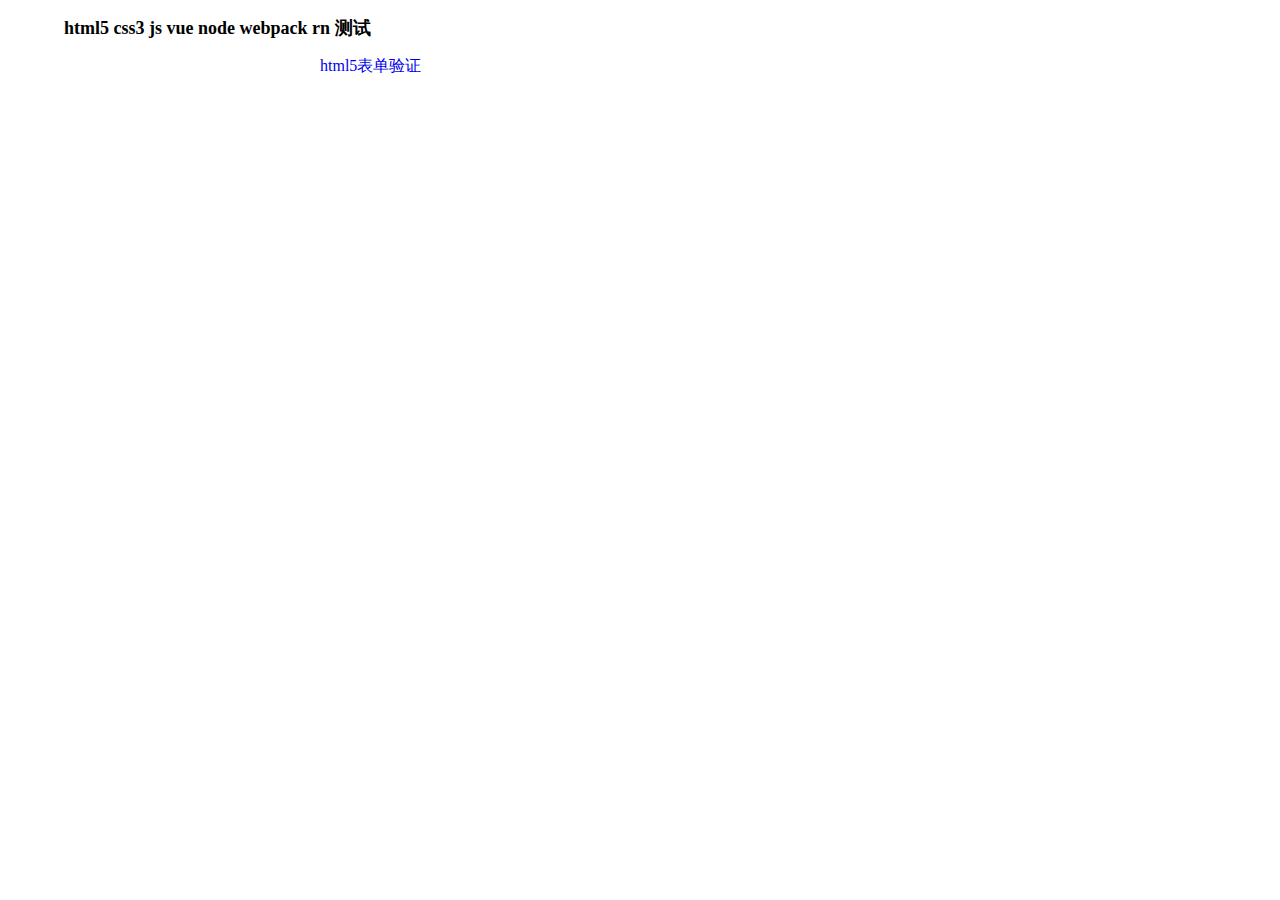
==== index.html @ 84e9a284 "logs" ====
<!DOCTYPE html>
<html lang="en">
<head>
	<meta charset="UTF-8">
	<title>Document</title>
	<meta name="viewport" content="width=device-width,initial-scale=1.0">
	<link rel="stylesheet" href="css/style.css">
</head>
<body>
<h2>html5 css3 js vue node webpack rn 测试</h2>
<div class="form"><a href="form.html">html5表单验证</a></div>
</body>
</html>
---- css/style.css ----
*{
	margin:0; padding:0;
}
a{
	text-decoration:none;
}
li{
	list-style:none;
}
h2{
	font-size:18px; width:90%; margin-left:auto; margin-right:auto; margin-top:1rem;
}
.form{
	margin-left:auto; margin-right:auto; width:50%; margin-top:1rem;
}
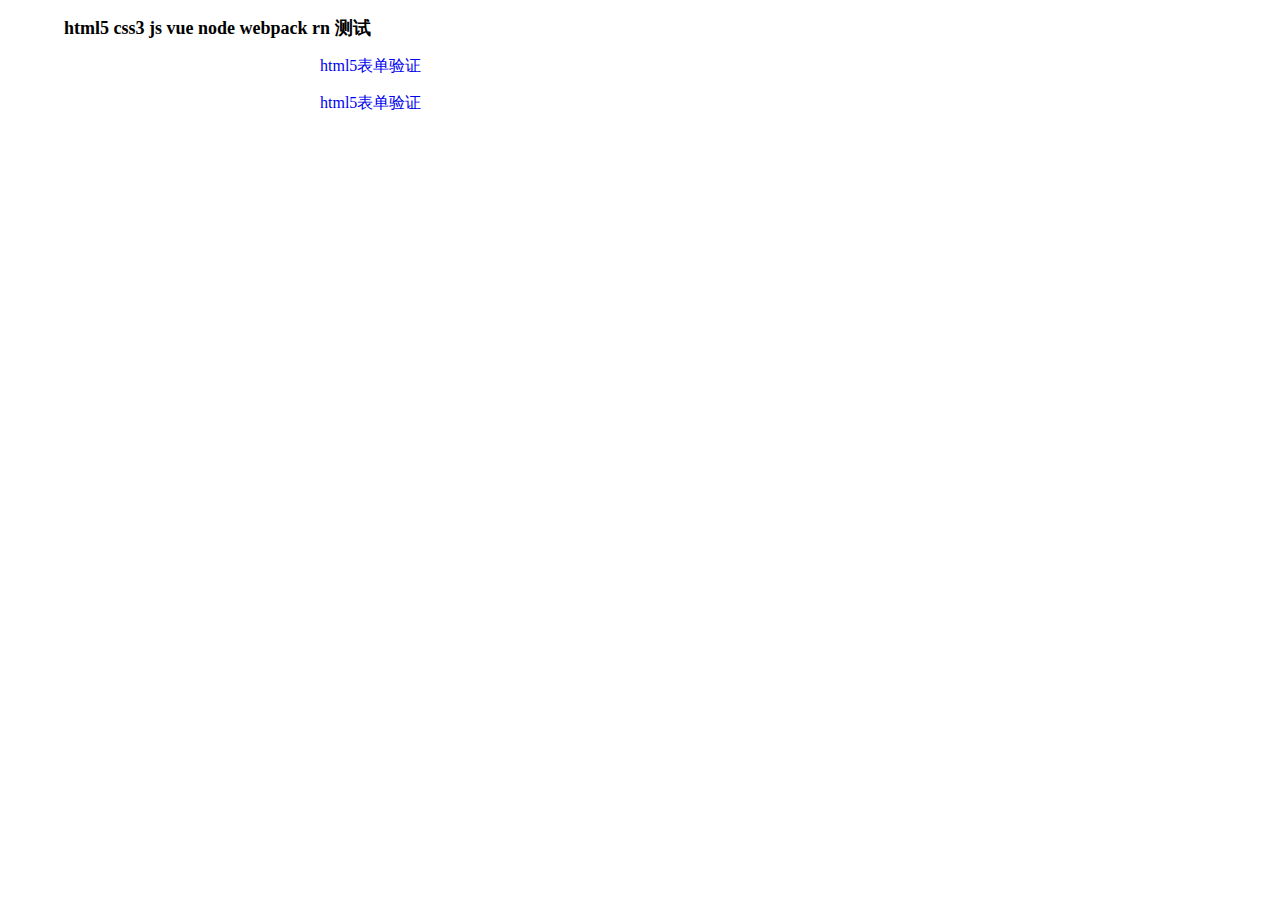
==== commit ebd14a68: "logs" ====
--- a/index.html
+++ b/index.html
@@ -9,5 +9,6 @@
 <body>
 <h2>html5 css3 js vue node webpack rn 测试</h2>
 <div class="form"><a href="form.html">html5表单验证</a></div>
+<div class="form"><a href="geolocation.html">html5表单验证</a></div>
 </body>
 </html>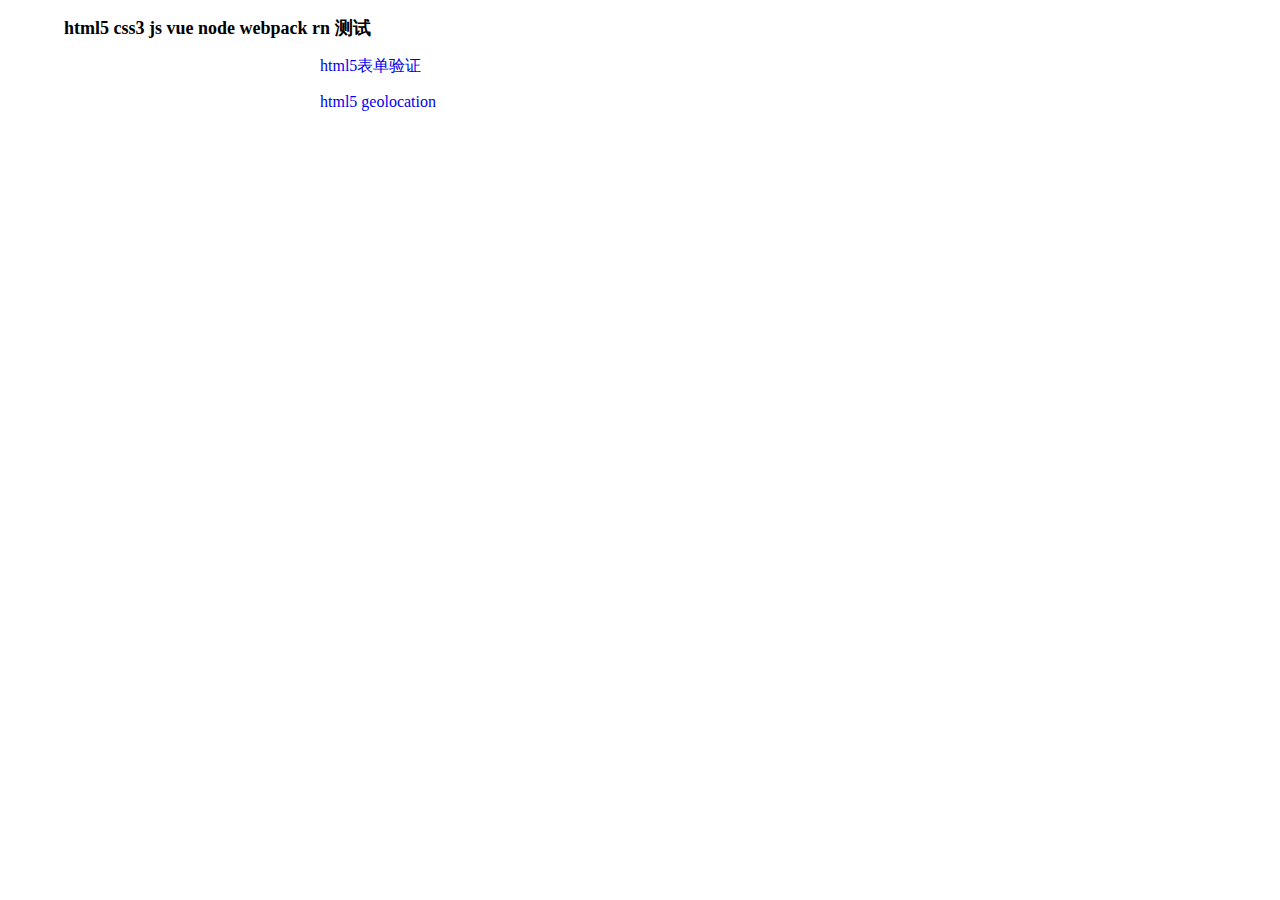
==== commit 37c5dc71: "logs" ====
--- a/index.html
+++ b/index.html
@@ -9,6 +9,6 @@
 <body>
 <h2>html5 css3 js vue node webpack rn 测试</h2>
 <div class="form"><a href="form.html">html5表单验证</a></div>
-<div class="form"><a href="geolocation.html">html5表单验证</a></div>
+<div class="form"><a href="geolocation.html">html5 geolocation</a></div>
 </body>
 </html>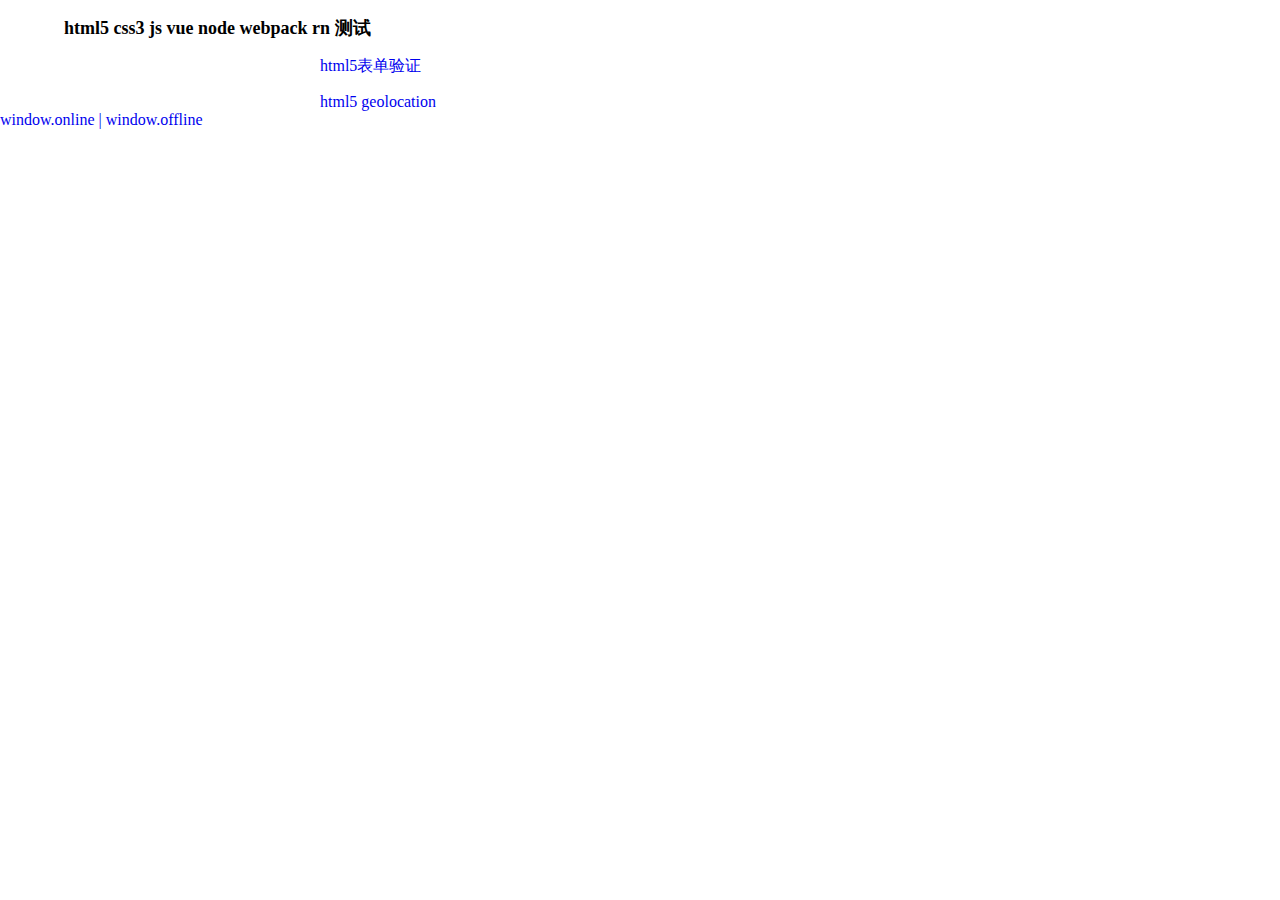
==== commit 1b82839c: "logs" ====
--- a/index.html
+++ b/index.html
@@ -10,5 +10,6 @@
 <h2>html5 css3 js vue node webpack rn 测试</h2>
 <div class="form"><a href="form.html">html5表单验证</a></div>
 <div class="form"><a href="geolocation.html">html5 geolocation</a></div>
+<div><a href="c.html">window.online | window.offline</a></div>
 </body>
 </html>